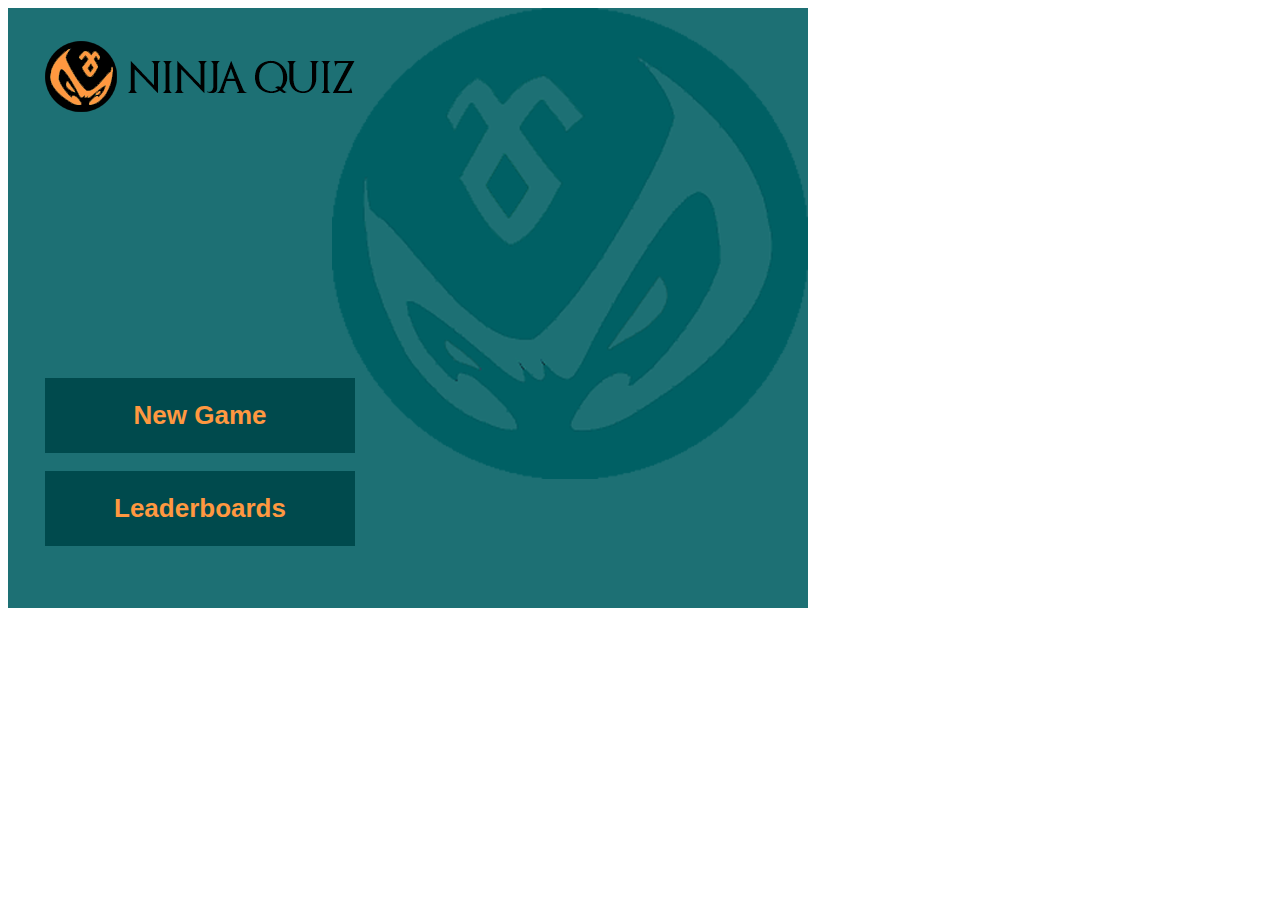
==== example-front-page/index.html @ 0803c9fb "front page" ====
<!DOCTYPE html>
<html lang="en">

<head>
    <meta charset="UTF-8">
    <title>Ninja Quiz</title>
    <link rel="stylesheet" type="text/css" href="styles.css">
</head>

<body>
    <div id="wrapper">
        <button>New Game</button>
        <br/>
        <br />
        <button>Leaderboards</button>
    </div>

</body>

</html>
---- example-front-page/styles.css ----
#wrapper {
    background-image: url('front_page_bg.png');
    width: 800px;
    height: 600px;
}
button {
    position: relative;
    top: 370px;
    left: 37px;
    width: 310px;
    height: 75px;
    background-color: #004a4d;
    border: none;
    font-family: arial;
    font-size: 26px;
    font-weight: bold;
    color: #ff9840;
}
button:hover {
    border: 2px solid #ff9840;
}
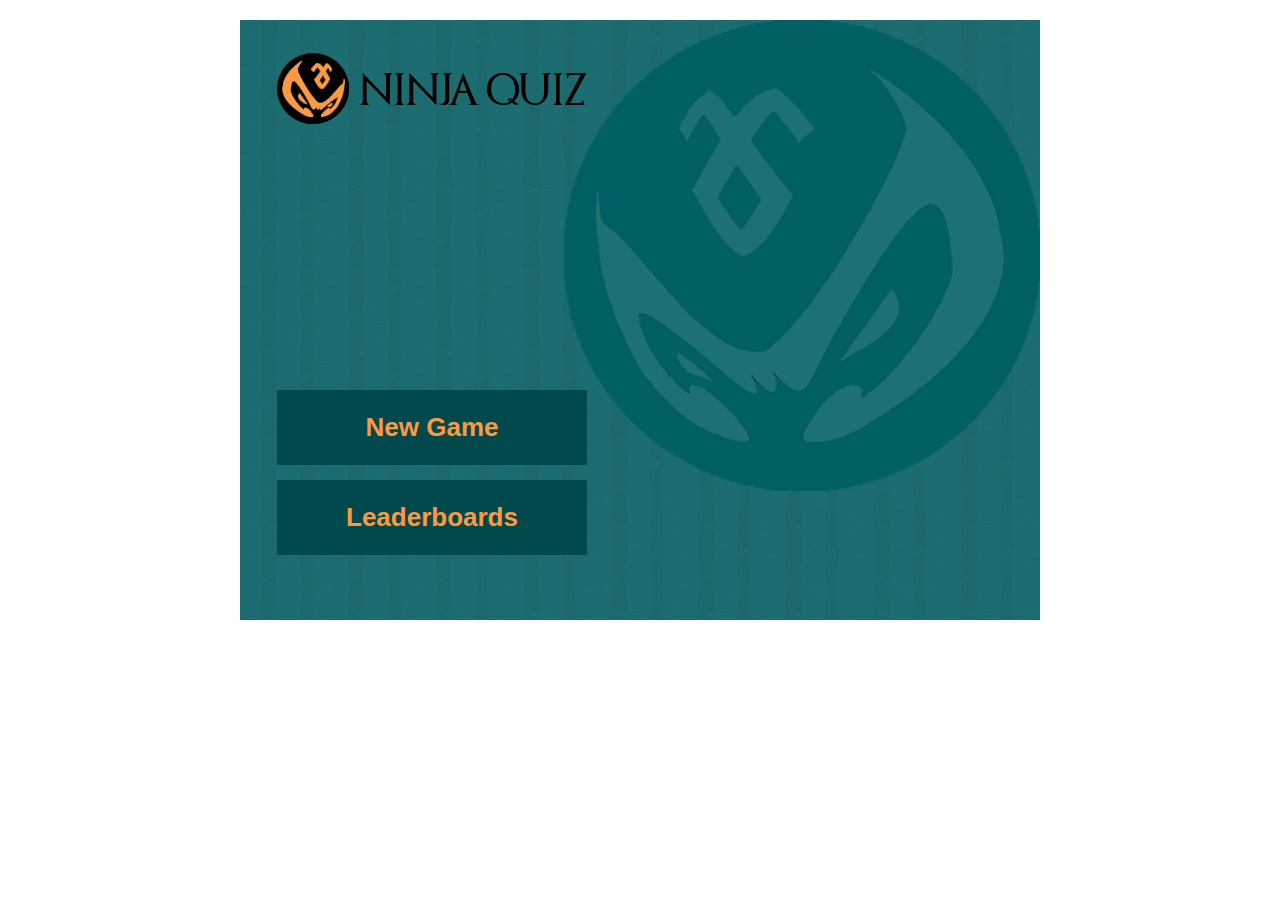
==== commit e3f3d03c: "Start Menu Finish / LESS Convert" ====
--- a/example-front-page/index.html
+++ b/example-front-page/index.html
@@ -1,5 +1,5 @@
 <!DOCTYPE html>
-<html lang="en">
+<html>
 
 <head>
     <meta charset="UTF-8">
@@ -9,12 +9,12 @@
 
 <body>
     <div id="wrapper">
-        <button>New Game</button>
-        <br/>
-        <br />
-        <button>Leaderboards</button>
+        <div id="start-screen">
+            <button class="start-button">New Game</button>
+            <br />
+            <button class="start-button">Leaderboards</button>
+        </div>
     </div>
-
 </body>
 
 </html>--- a/example-front-page/styles.css
+++ b/example-front-page/styles.css
@@ -1,21 +1,42 @@
+/* Generated by less 1.7.0 */
+div,
+a,
+html,
+body {
+  margin: 0;
+  padding: 0;
+}
 #wrapper {
-    background-image: url('front_page_bg.png');
-    width: 800px;
-    height: 600px;
+  background-image: url('front_page_bg.png');
+  width: 800px;
+  height: 600px;
+  font-family: arial;
+  margin: 20px auto;
 }
-button {
-    position: relative;
-    top: 370px;
-    left: 37px;
-    width: 310px;
-    height: 75px;
-    background-color: #004a4d;
-    border: none;
-    font-family: arial;
-    font-size: 26px;
-    font-weight: bold;
-    color: #ff9840;
+#wrapper #start-screen .start-button {
+  position: relative;
+  top: 370px;
+  left: 37px;
+  width: 310px;
+  height: 75px;
+  border: none;
+  font-family: arial;
+  font-size: 26px;
+  font-weight: bold;
+  color: #ff9840;
+  margin-bottom: 15px;
+  background-color: #004a4d;
+  -o-transition: .5s;
+  -ms-transition: .5s;
+  -moz-transition: .5s;
+  -webkit-transition: .5s;
+  transition: .2s;
+}
+#wrapper #start-screen .start-button:hover {
+  border: 2px solid #004a4d;
+  background-color: #ff9840;
+  color: #004a4d;
 }
 button:hover {
-    border: 2px solid #ff9840;
-}+  border: 2px solid #ff9840;
+}
